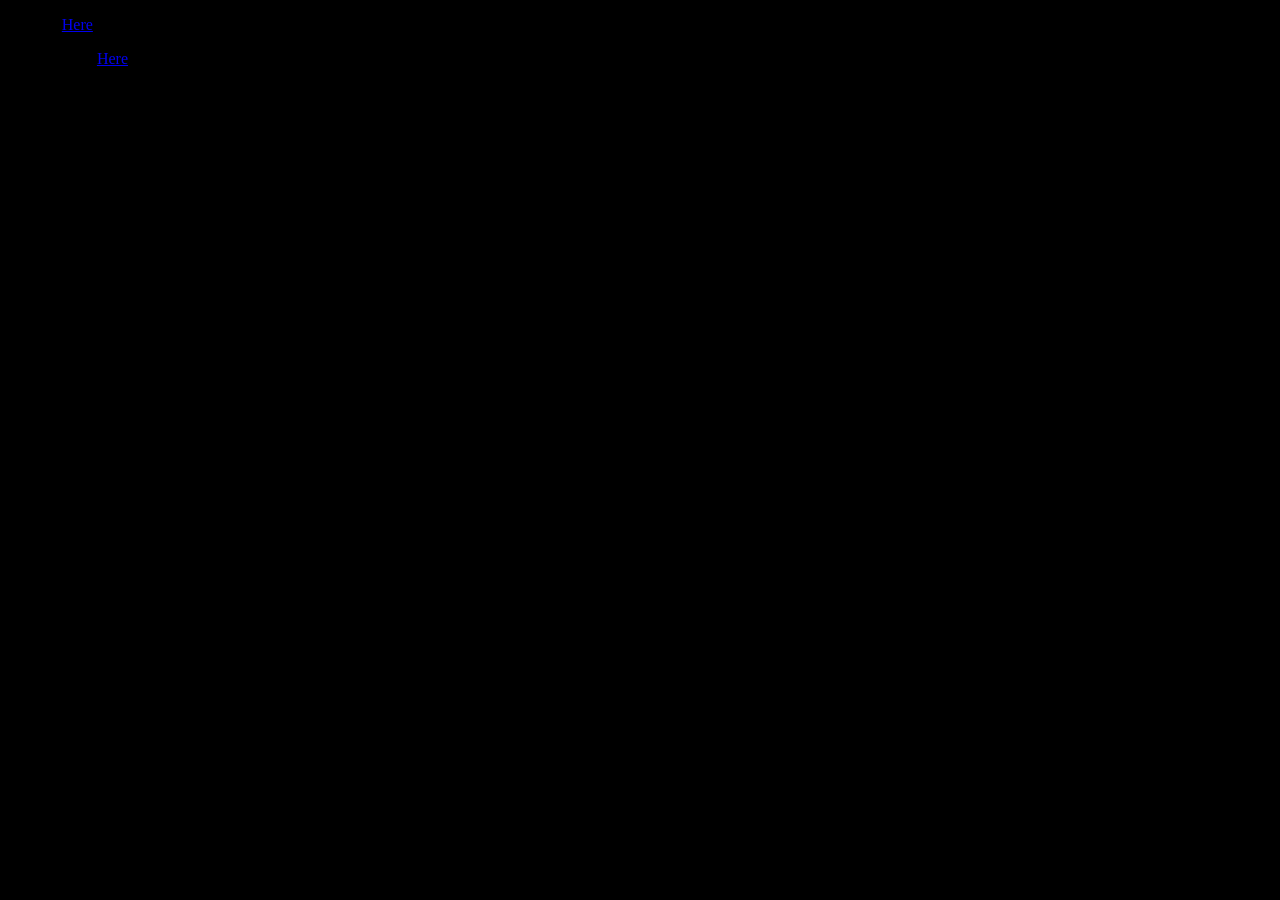
==== Project-2/page1.html @ cfe5af41 "Added 7 Pages + Pathways" ====
<!DOCTYPE html>
<html lang="en">
    <head>
        <meta charset="UTF-8" />
        <link rel="stylesheet" href="style.css">
        <title>PoorImageArchivePage1</title>
    </head>
    <body>
    <p>Rewind <a href="index.html">Here</a>.</p>
    <p>Fast Forward <a href="page2.html">Here</a>.</p>
    </body>
</html>
---- Project-2/style.css ----
p:hover {
  color: white
}
body {
  background-color: black
}
.image-container {
  position: fixed;
  display: inline-block;
}

.image-container img {
  display: block;
  width: 1000px;
  height: fit-content
}

/* 3. Pull the text out of the normal layout flow and position it */
.overlay-text {
  position: absolute;
  top: 50%;
  left: 50%;
  transform: translate(-50%, -50%); /* Perfectly offsets the text to center it */
  
  color: white;
  font-size: 24px;
  font-weight: bold;
  text-shadow: 2px 2px 4px rgba(0, 0, 0, 0.7); 
}
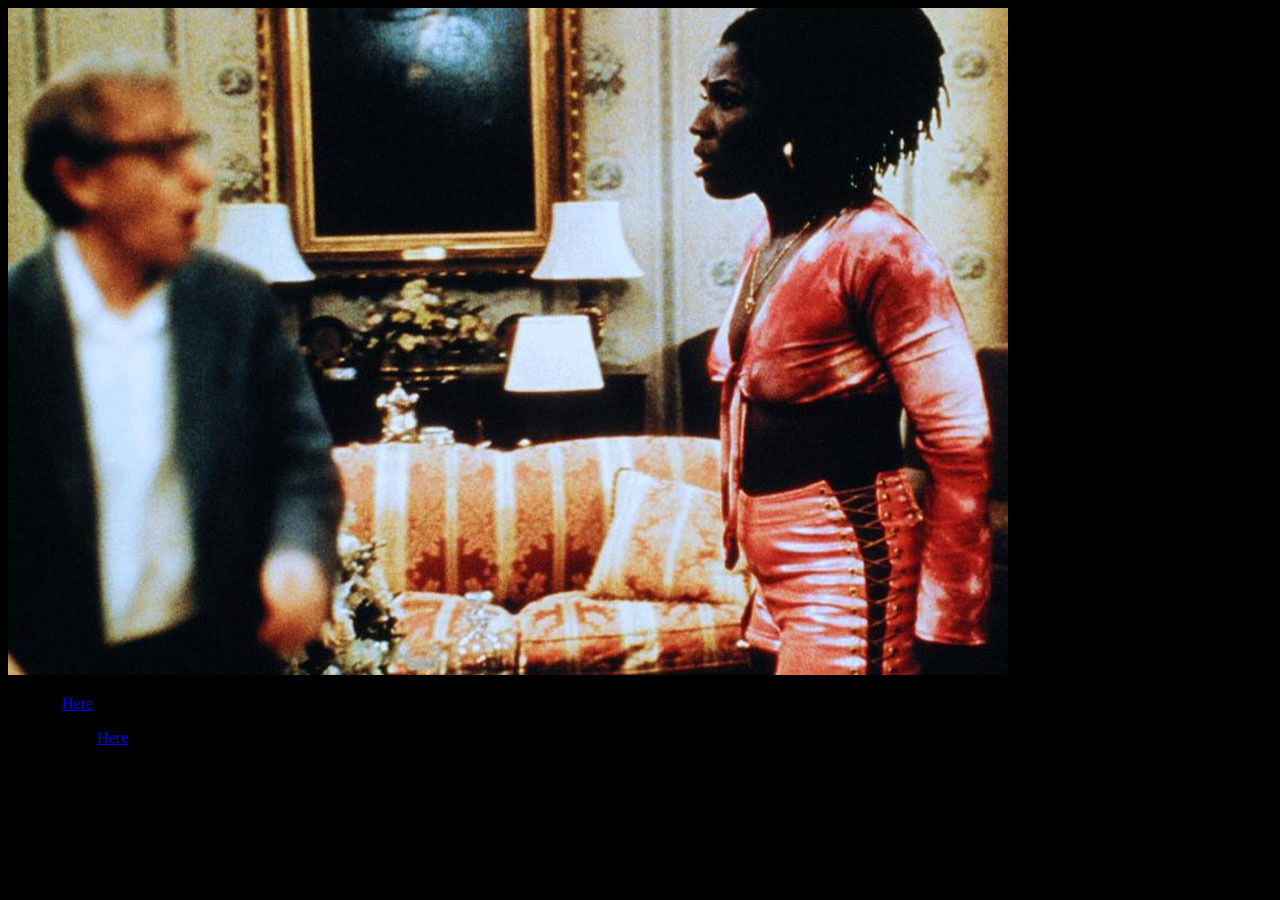
==== commit a64cd6eb: "All Images Added" ====
--- a/Project-2/page1.html
+++ b/Project-2/page1.html
@@ -6,6 +6,8 @@
         <title>PoorImageArchivePage1</title>
     </head>
     <body>
+        <img src="Harry.jpeg" 
+              >
     <p>Rewind <a href="index.html">Here</a>.</p>
     <p>Fast Forward <a href="page2.html">Here</a>.</p>
     </body>
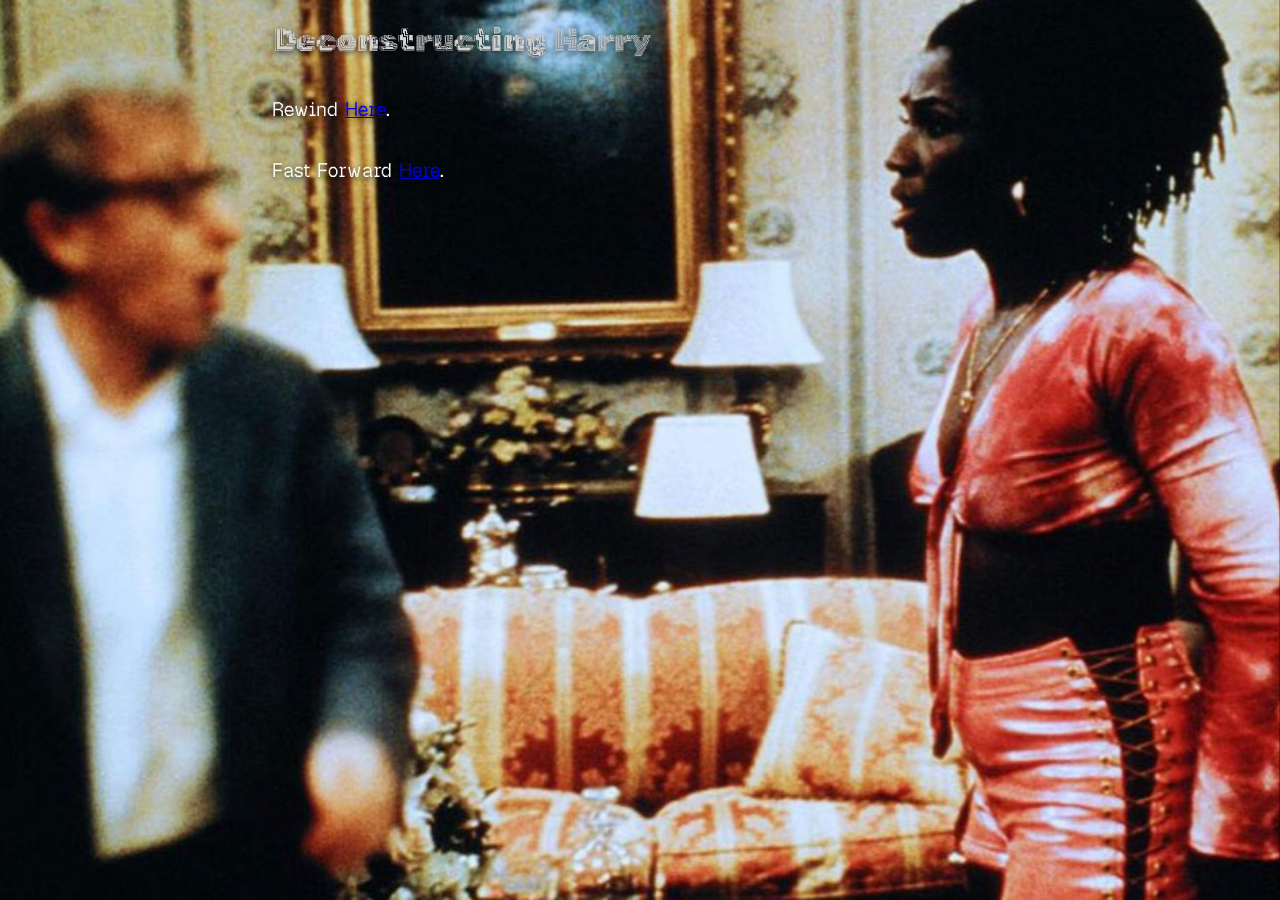
==== commit da577742: "Update font" ====
--- a/Project-2/page1.html
+++ b/Project-2/page1.html
@@ -8,6 +8,7 @@
     <body>
         <img src="Harry.jpeg" 
               >
+    <p id="text">Deconstructing Harry</p>
     <p>Rewind <a href="index.html">Here</a>.</p>
     <p>Fast Forward <a href="page2.html">Here</a>.</p>
     </body>
--- a/Project-2/style.css
+++ b/Project-2/style.css
@@ -1,29 +1,91 @@
 p:hover {
   color: white
 }
-body {
-  background-color: black
-}
-.image-container {
-  position: fixed;
-  display: inline-block;
+@font-face {
+  font-family: "MyFont";
+  src: url("pixelfont/Geist_Pixel/GeistPixel-Regular-VariableFont_ELSH.ttf") format("truetype");
+  font-weight: normal;
+  font-style: normal;
+  font-display: swap;
 }
 
-.image-container img {
-  display: block;
-  width: 1000px;
-  height: fit-content
+@font-face {
+  font-family: "MyFont2";
+  src: url("Rubik_Broken_Fax/RubikBrokenFax-Regular.ttf") format("truetype");
+  font-weight: normal;
+  font-style: normal;
+  font-display: swap;
 }
 
-/* 3. Pull the text out of the normal layout flow and position it */
-.overlay-text {
-  position: absolute;
+body {
+  background-color: black;
+  margin: 0;
+  padding: 0;
+  width: 100%;
+  height: 100%;
+}
+* {
+  box-sizing: border-box;
+}
+ 
+html,
+body {
+  margin: 0;
+  padding: 0;
+  width: 100%;
+  height: 100%;
+}
+ 
+body {
+  position: relative;
+  overflow-x: hidden;
+  font-family: "MyFont";
+  color: #fff;
+  background: #000;
+}
+
+#text {
+  color: lightgrey;
+  font-size: 2rem;
+  font-family: "MyFont2";
+}
+ 
+/* Every image on every page fills the screen and stays centered */
+img {
+  position: fixed;
   top: 50%;
   left: 50%;
-  transform: translate(-50%, -50%); /* Perfectly offsets the text to center it */
-  
-  color: white;
-  font-size: 24px;
-  font-weight: bold;
-  text-shadow: 2px 2px 4px rgba(0, 0, 0, 0.7); 
+  width: 100vw;
+  height: 100vh;
+  margin: 0;
+  padding: 0;
+  transform: translate(-50%, -50%);
+  object-fit: cover;      /* use "contain" to show the whole image instead */
+  object-position: center;
+  z-index: -1;            /* sits behind the text */
+}
+ 
+/* Body text overlays the image */
+h1, h2, h3, p, div, section, article, main {
+  position: relative;
+  z-index: 1;
+}
+ 
+h1, h2, h3, p {
+  margin: 0;
+  padding: 1rem 2rem;
+  text-shadow: 0 2px 6px rgba(0, 0, 0, 0.8); /* keeps text readable over any image */
+}
+ 
+h1 {
+  text-align: center;
+  font-size: 3rem;
+  padding-top: 20vh;
+}
+ 
+p {
+  max-width: 800px;
+  margin: 0 auto;
+  font-size: 1.2rem;
+  line-height: 1.5;
 }
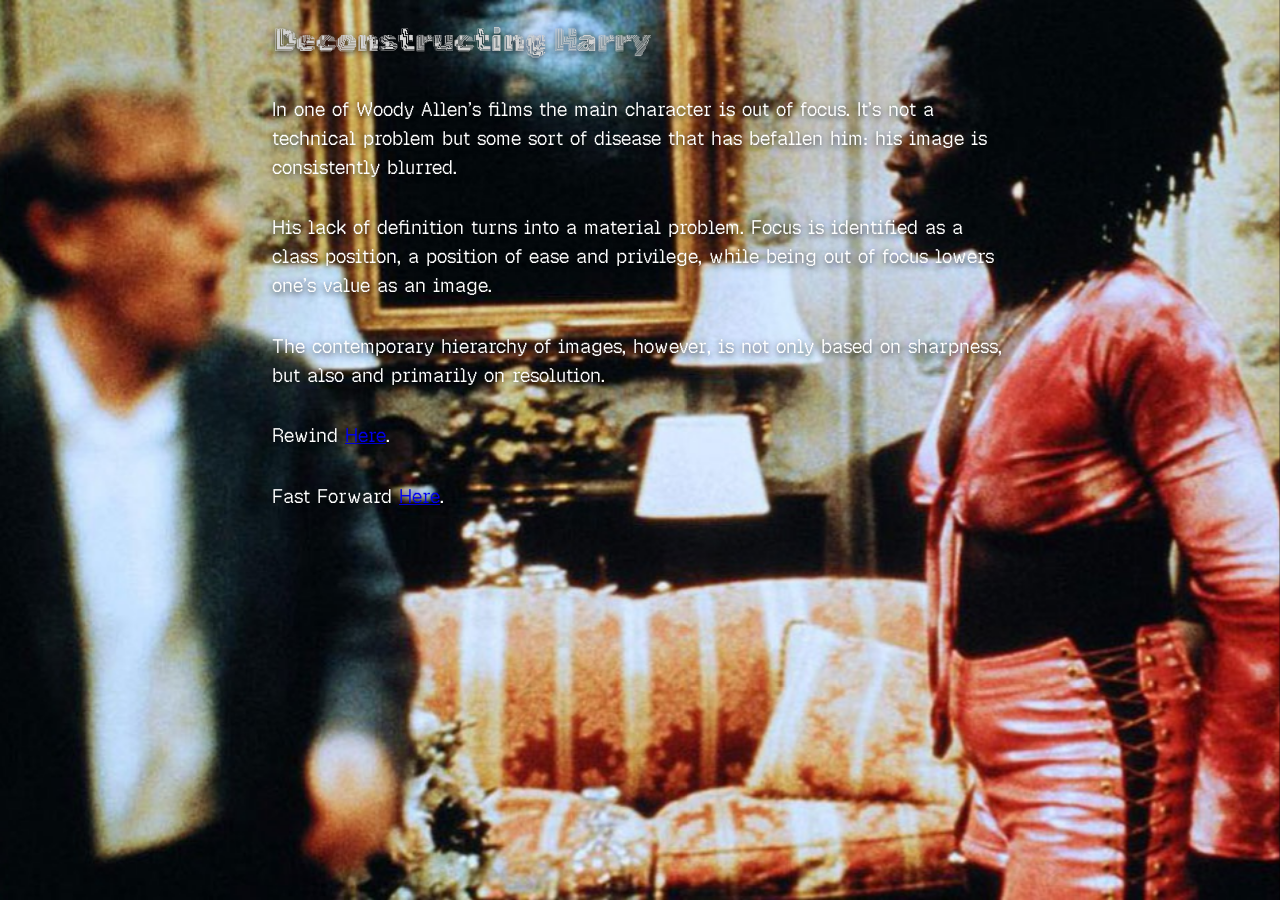
==== commit f442434d: "Paragraphs Added" ====
--- a/Project-2/page1.html
+++ b/Project-2/page1.html
@@ -9,6 +9,9 @@
         <img src="Harry.jpeg" 
               >
     <p id="text">Deconstructing Harry</p>
+        <p>In one of Woody Allen’s films the main character is out of focus. It’s not a technical problem but some sort of disease that has befallen him: his image is consistently blurred.</p>
+        <p>His lack of definition turns into a material problem. Focus is identified as a class position, a position of ease and privilege, while being out of focus lowers one’s value as an image.</p>
+        <p>The contemporary hierarchy of images, however, is not only based on sharpness, but also and primarily on resolution.</p>
     <p>Rewind <a href="index.html">Here</a>.</p>
     <p>Fast Forward <a href="page2.html">Here</a>.</p>
     </body>
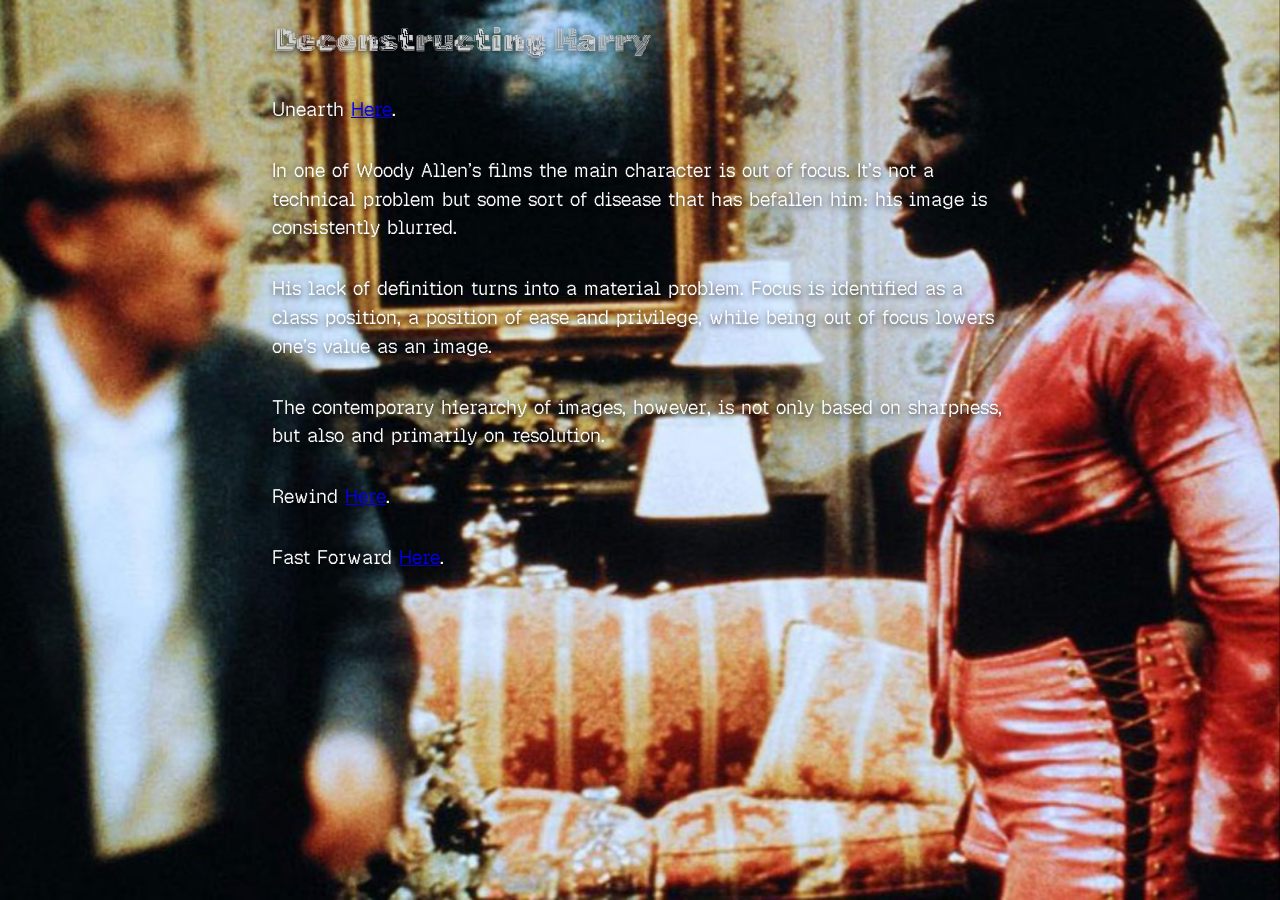
==== commit 3c353997: "External Hyperlinks Added" ====
--- a/Project-2/page1.html
+++ b/Project-2/page1.html
@@ -9,6 +9,7 @@
         <img src="Harry.jpeg" 
               >
     <p id="text">Deconstructing Harry</p>
+        <p>Unearth <a href="https://www.youtube.com/watch?v=ur54Zb5_oog">Here</a>.</p>
         <p>In one of Woody Allen’s films the main character is out of focus. It’s not a technical problem but some sort of disease that has befallen him: his image is consistently blurred.</p>
         <p>His lack of definition turns into a material problem. Focus is identified as a class position, a position of ease and privilege, while being out of focus lowers one’s value as an image.</p>
         <p>The contemporary hierarchy of images, however, is not only based on sharpness, but also and primarily on resolution.</p>
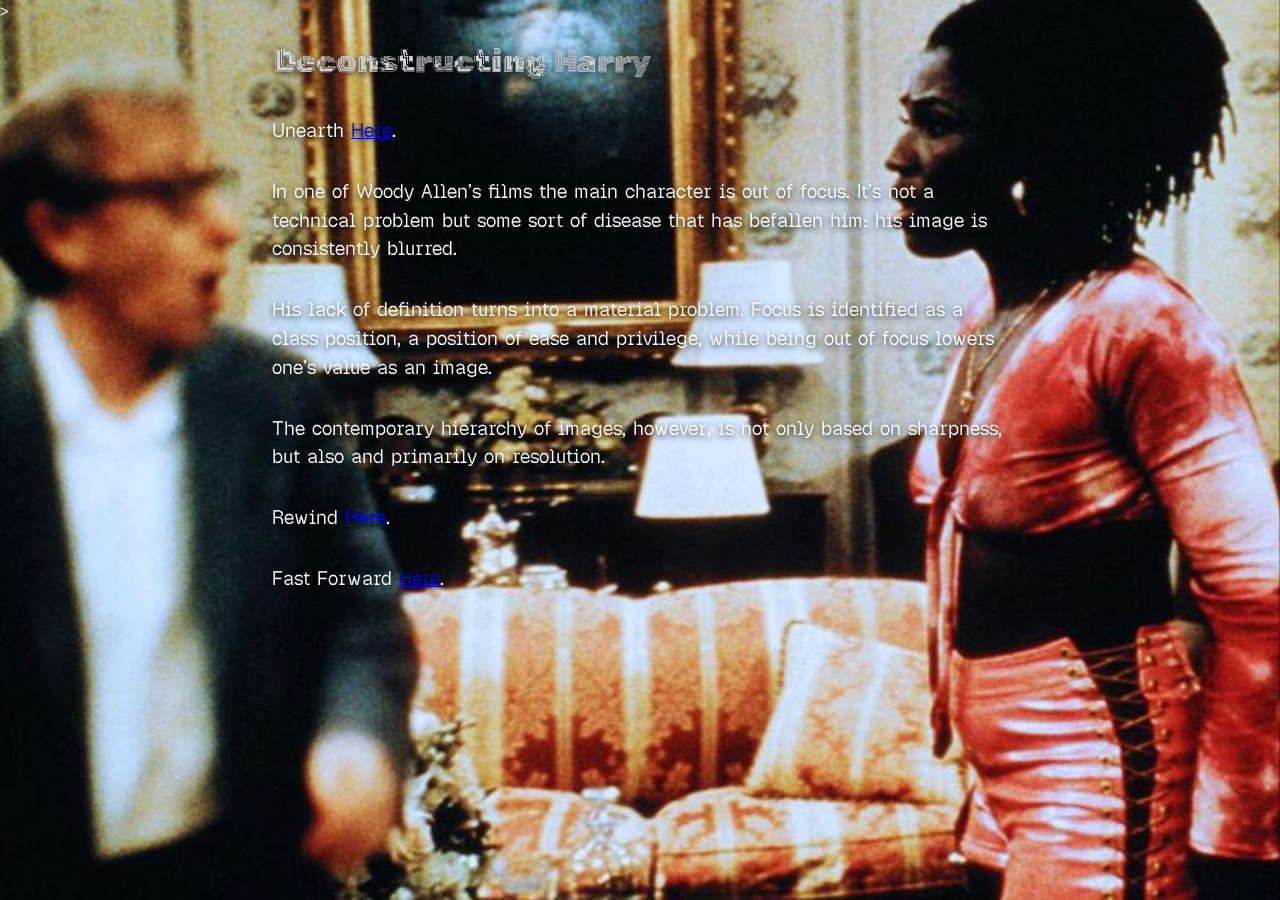
==== commit 0be25db8: "p5 added" ====
--- a/Project-2/page1.html
+++ b/Project-2/page1.html
@@ -8,6 +8,7 @@
     <body>
         <img src="Harry.jpeg" 
               >
+        <sketch>></sketch>
     <p id="text">Deconstructing Harry</p>
         <p>Unearth <a href="https://www.youtube.com/watch?v=ur54Zb5_oog">Here</a>.</p>
         <p>In one of Woody Allen’s films the main character is out of focus. It’s not a technical problem but some sort of disease that has befallen him: his image is consistently blurred.</p>
